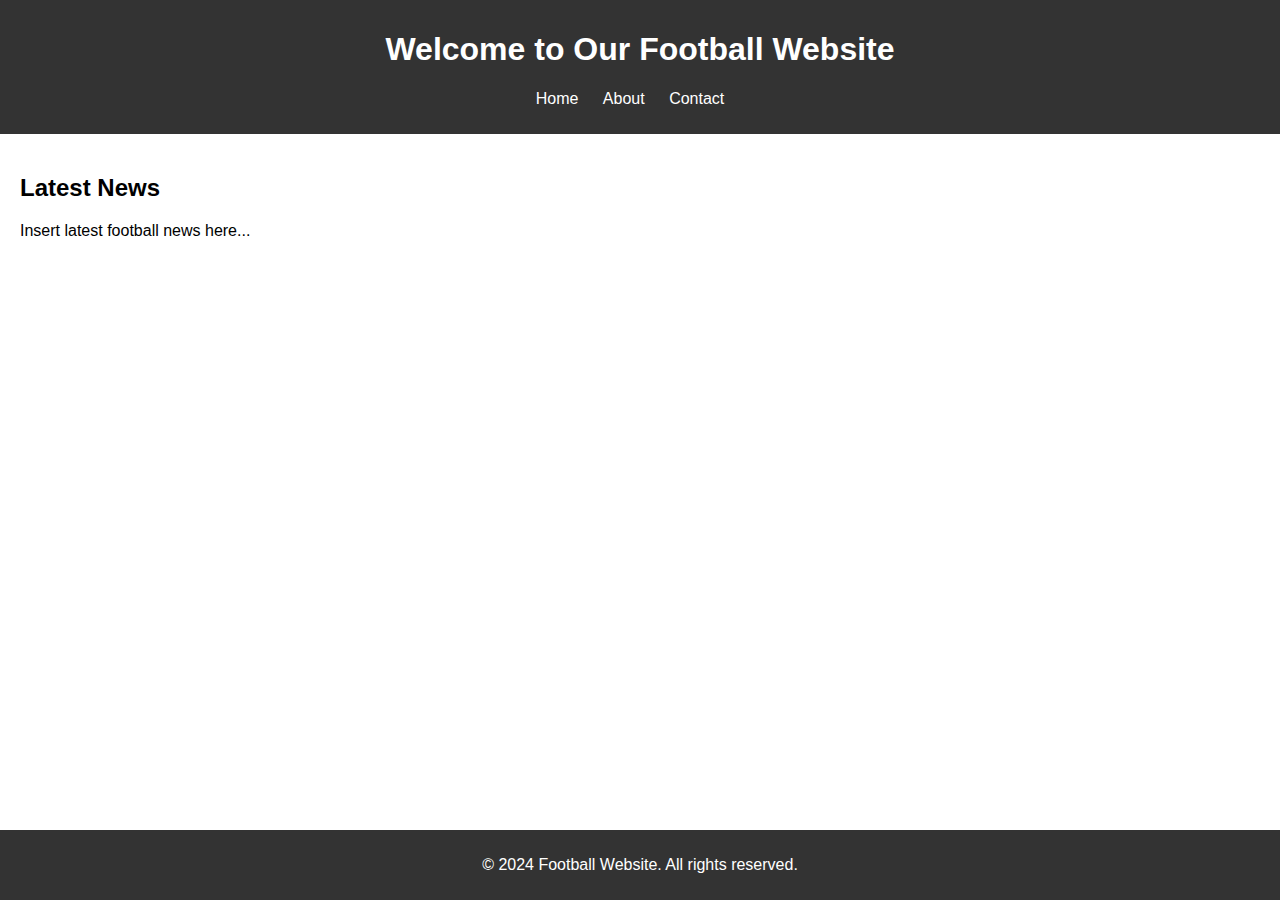
==== index.html @ 3b9e6540 "football website" ====
<!DOCTYPE html>
<html lang="en">
<head>
    <meta charset="UTF-8">
    <meta name="viewport" content="width=device-width, initial-scale=1.0">
    <title>Football Website - Home</title>
    <link rel="stylesheet" href="styles.css">
</head>
<body>
    <header>
        <h1>Welcome to Our Football Website</h1>
        <nav>
            <ul>
                <li><a href="index.html">Home</a></li>
                <li><a href="about.html">About</a></li>
                <li><a href="contact.html">Contact</a></li>
            </ul>
        </nav>
    </header>
    <main>
        <section>
            <h2>Latest News</h2>
            <p>Insert latest football news here...</p>
        </section>
    </main>
    <footer>
        <p>&copy; 2024 Football Website. All rights reserved.</p>
    </footer>
</body>
</html>
---- styles.css ----
/* Global Styles */
body {
    font-family: Arial, sans-serif;
    margin: 0;
    padding: 0;
}

header, footer {
    background-color: #333;
    color: #fff;
    text-align: center;
    padding: 10px 0;
}

nav ul {
    list-style-type: none;
    padding: 0;
}

nav ul li {
    display: inline;
    margin-right: 20px;
}

nav ul li a {
    color: #fff;
    text-decoration: none;
}

main {
    padding: 20px;
}

/* Specific Styles */
section {
    margin-bottom: 20px;
}

footer {
    position: fixed;
    bottom: 0;
    width: 100%;
}
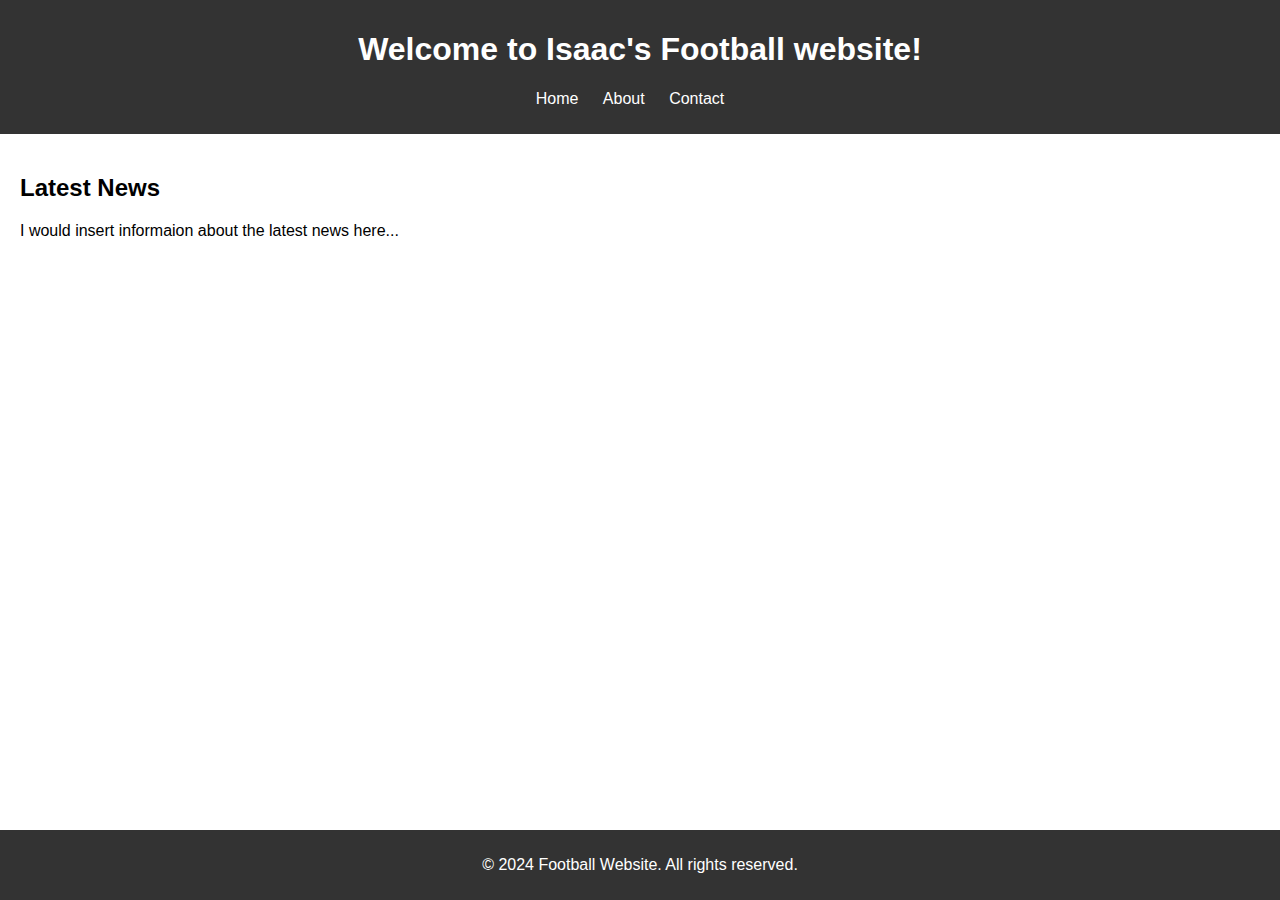
==== commit 07454258: "football website" ====
--- a/index.html
+++ b/index.html
@@ -8,7 +8,7 @@
 </head>
 <body>
     <header>
-        <h1>Welcome to Our Football Website</h1>
+        <h1>Welcome to Isaac's Football website!</h1>
         <nav>
             <ul>
                 <li><a href="index.html">Home</a></li>
@@ -20,7 +20,7 @@
     <main>
         <section>
             <h2>Latest News</h2>
-            <p>Insert latest football news here...</p>
+            <p>I would insert informaion about the latest news here...</p>
         </section>
     </main>
     <footer>
